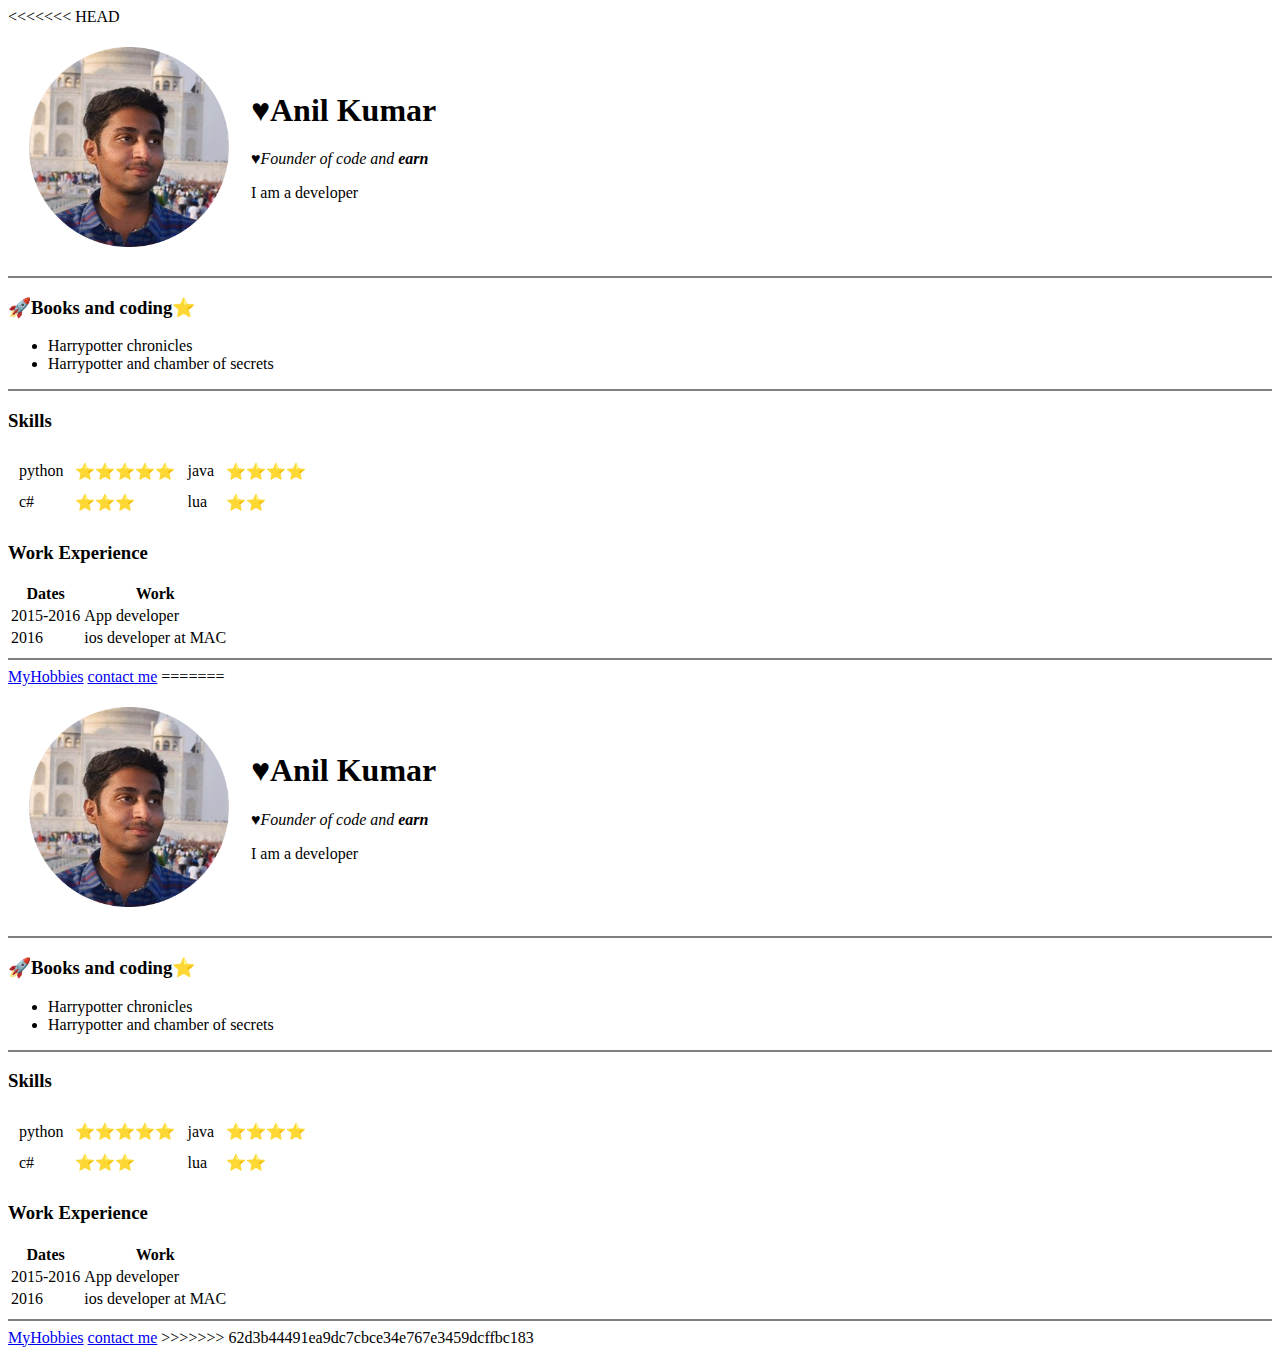
==== index.html @ 6bf4cebf "intialcommit" ====
<<<<<<< HEAD
<!DOCTYPE html>
<html lang="en">
<head>
  <meta charset="UTF-8">
  <meta name="viewport" content="width=device-width, initial-scale=1.0">
  <meta http-equiv="X-UA-Compatible" content="ie=edge">
  <title>Document</title>
</head>
<body>
<table cellspacing="20">
  <tr>
  <td><img src="images\anilimg-modified.png" width="200" alt="anil image" /></td>
  <td><h1>♥Anil Kumar</h1>
  <p><em>♥Founder of code and <strong>earn</strong></em></p>
  <p>I am a developer</p>
  </td>
  </tr>
</table>
  <hr noshade>
  <h3>🚀Books and coding⭐</h3>
  <ul>
    <li>
      Harrypotter chronicles
    </li>
    <li>Harrypotter and chamber of secrets</li>
  </ul>
<hr noshade>
<h3>Skills</h3>
<table cellspacing="10">
  <tr>
    <td>python</td>
    <td>⭐⭐⭐⭐⭐</td>
    <td>java</td>
    <td>⭐⭐⭐⭐</td>
  </tr>
  <tr>
    <td>c#</td>
    <td>⭐⭐⭐</td>
    <td>lua</td>
    <td>⭐⭐</td>
  </tr>
</table>
  <h3>Work Experience</h3>
  <table>
    <thead>
      <tr>
        <th>Dates</th>
        <th>Work</th>
      </tr>
    </thead>
    <tr>
      <td>2015-2016</td>
      <td>App developer</td>
    </tr>
    <tr>
      <td>2016</td>
      <td>ios developer at MAC</td>
    </tr>
  </table>
  <hr noshade>
<a href="myhobbies.html">MyHobbies</a>
<a href="contact.html">contact me</a>
</body>

</html>
=======
<!DOCTYPE html>
<html lang="en">
<head>
  <meta charset="UTF-8">
  <meta name="viewport" content="width=device-width, initial-scale=1.0">
  <meta http-equiv="X-UA-Compatible" content="ie=edge">
  <title>Document</title>
</head>
<body>
<table cellspacing="20">
  <tr>
  <td><img src="images\anilimg-modified.png" width="200" alt="anil image" /></td>
  <td><h1>♥Anil Kumar</h1>
  <p><em>♥Founder of code and <strong>earn</strong></em></p>
  <p>I am a developer</p>
  </td>
  </tr>
</table>
  <hr noshade>
  <h3>🚀Books and coding⭐</h3>
  <ul>
    <li>
      Harrypotter chronicles
    </li>
    <li>Harrypotter and chamber of secrets</li>
  </ul>
<hr noshade>
<h3>Skills</h3>
<table cellspacing="10">
  <tr>
    <td>python</td>
    <td>⭐⭐⭐⭐⭐</td>
    <td>java</td>
    <td>⭐⭐⭐⭐</td>
  </tr>
  <tr>
    <td>c#</td>
    <td>⭐⭐⭐</td>
    <td>lua</td>
    <td>⭐⭐</td>
  </tr>
</table>
  <h3>Work Experience</h3>
  <table>
    <thead>
      <tr>
        <th>Dates</th>
        <th>Work</th>
      </tr>
    </thead>
    <tr>
      <td>2015-2016</td>
      <td>App developer</td>
    </tr>
    <tr>
      <td>2016</td>
      <td>ios developer at MAC</td>
    </tr>
  </table>
  <hr noshade>
<a href="myhobbies.html">MyHobbies</a>
<a href="contact.html">contact me</a>
</body>

</html>
>>>>>>> 62d3b44491ea9dc7cbce34e767e3459dcffbc183
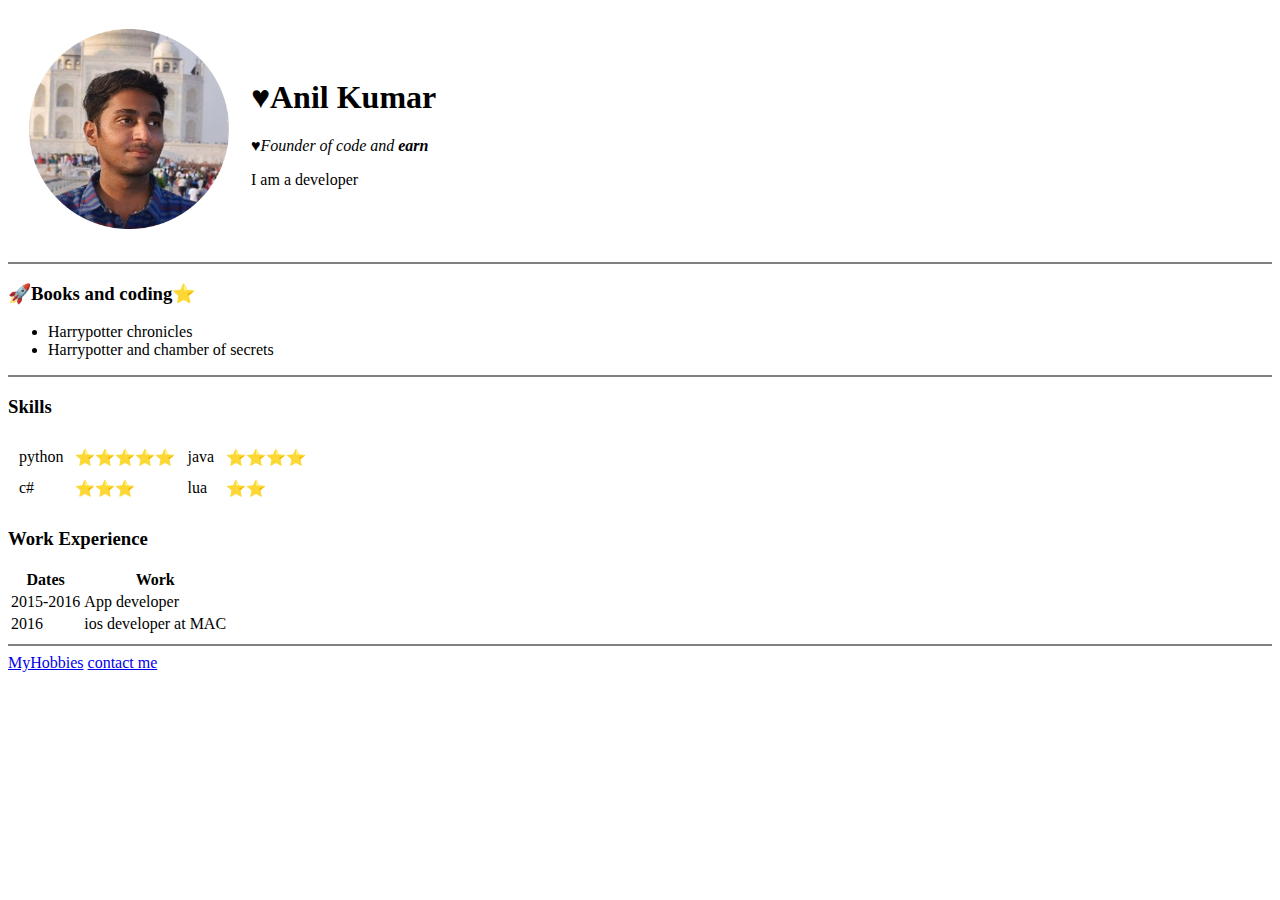
==== commit 5f29eb9b: "intialcommit2" ====
--- a/index.html
+++ b/index.html
@@ -1,4 +1,3 @@
-<<<<<<< HEAD
 <!DOCTYPE html>
 <html lang="en">
 <head>
@@ -64,70 +63,3 @@
 </body>
 
 </html>
-=======
-<!DOCTYPE html>
-<html lang="en">
-<head>
-  <meta charset="UTF-8">
-  <meta name="viewport" content="width=device-width, initial-scale=1.0">
-  <meta http-equiv="X-UA-Compatible" content="ie=edge">
-  <title>Document</title>
-</head>
-<body>
-<table cellspacing="20">
-  <tr>
-  <td><img src="images\anilimg-modified.png" width="200" alt="anil image" /></td>
-  <td><h1>♥Anil Kumar</h1>
-  <p><em>♥Founder of code and <strong>earn</strong></em></p>
-  <p>I am a developer</p>
-  </td>
-  </tr>
-</table>
-  <hr noshade>
-  <h3>🚀Books and coding⭐</h3>
-  <ul>
-    <li>
-      Harrypotter chronicles
-    </li>
-    <li>Harrypotter and chamber of secrets</li>
-  </ul>
-<hr noshade>
-<h3>Skills</h3>
-<table cellspacing="10">
-  <tr>
-    <td>python</td>
-    <td>⭐⭐⭐⭐⭐</td>
-    <td>java</td>
-    <td>⭐⭐⭐⭐</td>
-  </tr>
-  <tr>
-    <td>c#</td>
-    <td>⭐⭐⭐</td>
-    <td>lua</td>
-    <td>⭐⭐</td>
-  </tr>
-</table>
-  <h3>Work Experience</h3>
-  <table>
-    <thead>
-      <tr>
-        <th>Dates</th>
-        <th>Work</th>
-      </tr>
-    </thead>
-    <tr>
-      <td>2015-2016</td>
-      <td>App developer</td>
-    </tr>
-    <tr>
-      <td>2016</td>
-      <td>ios developer at MAC</td>
-    </tr>
-  </table>
-  <hr noshade>
-<a href="myhobbies.html">MyHobbies</a>
-<a href="contact.html">contact me</a>
-</body>
-
-</html>
->>>>>>> 62d3b44491ea9dc7cbce34e767e3459dcffbc183
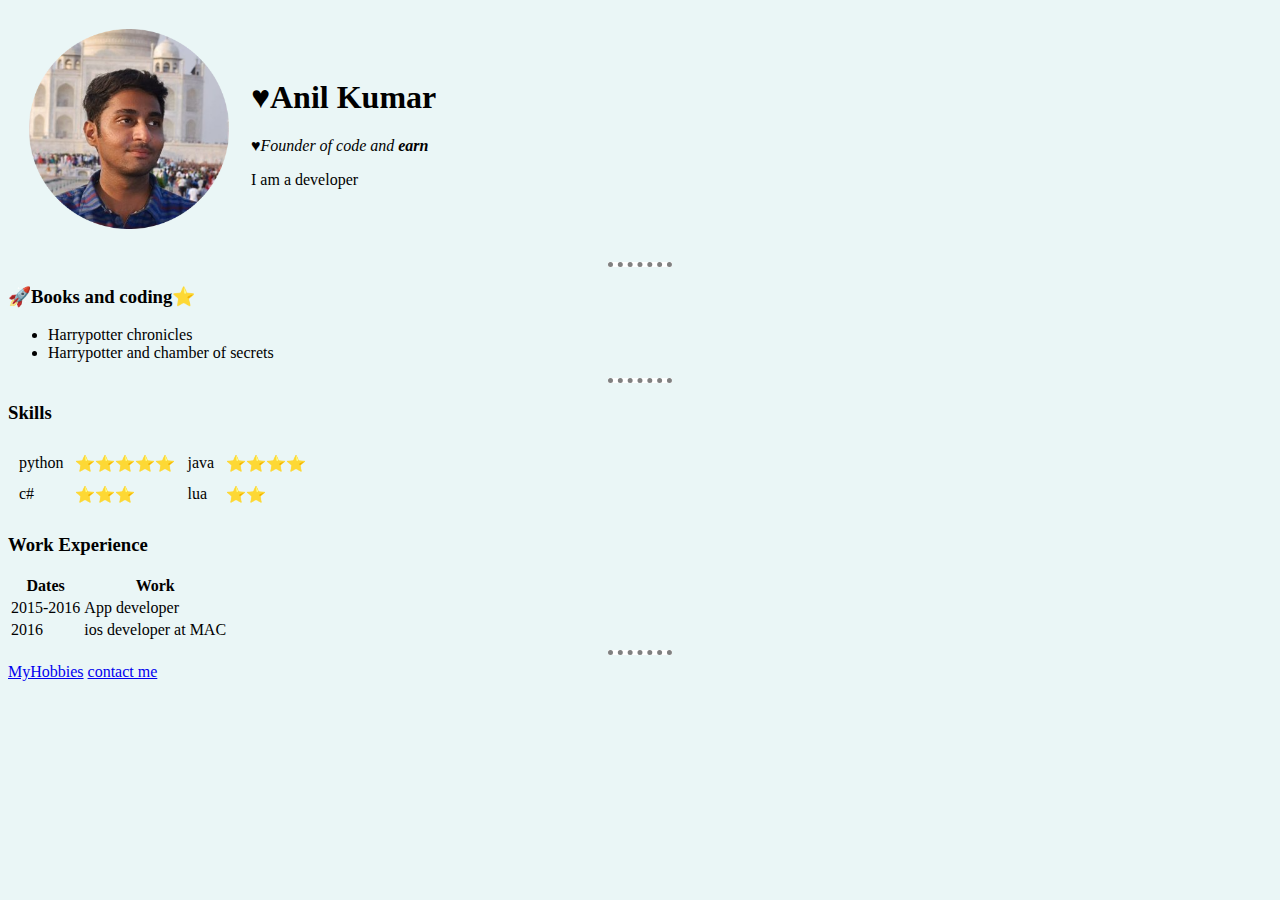
==== commit 294b0cf4: "intialcss" ====
--- a/index.html
+++ b/index.html
@@ -4,7 +4,20 @@
   <meta charset="UTF-8">
   <meta name="viewport" content="width=device-width, initial-scale=1.0">
   <meta http-equiv="X-UA-Compatible" content="ie=edge">
-  <title>Document</title>
+  <title>AnilWebsite</title>
+  <style>
+    body{
+    background-color:#EAF6F6;
+    }
+    hr{
+      background-color: white;
+      border-style: dotted none none;
+      height: 0px;
+      width:5%;
+      border-width:5px;
+      border-color:grey;
+    }
+  </style>
 </head>
 <body>
 <table cellspacing="20">
@@ -16,7 +29,7 @@
   </td>
   </tr>
 </table>
-  <hr noshade>
+  <hr>
   <h3>🚀Books and coding⭐</h3>
   <ul>
     <li>
@@ -24,7 +37,7 @@
     </li>
     <li>Harrypotter and chamber of secrets</li>
   </ul>
-<hr noshade>
+<hr>
 <h3>Skills</h3>
 <table cellspacing="10">
   <tr>
@@ -57,7 +70,7 @@
       <td>ios developer at MAC</td>
     </tr>
   </table>
-  <hr noshade>
+  <hr>
 <a href="myhobbies.html">MyHobbies</a>
 <a href="contact.html">contact me</a>
 </body>
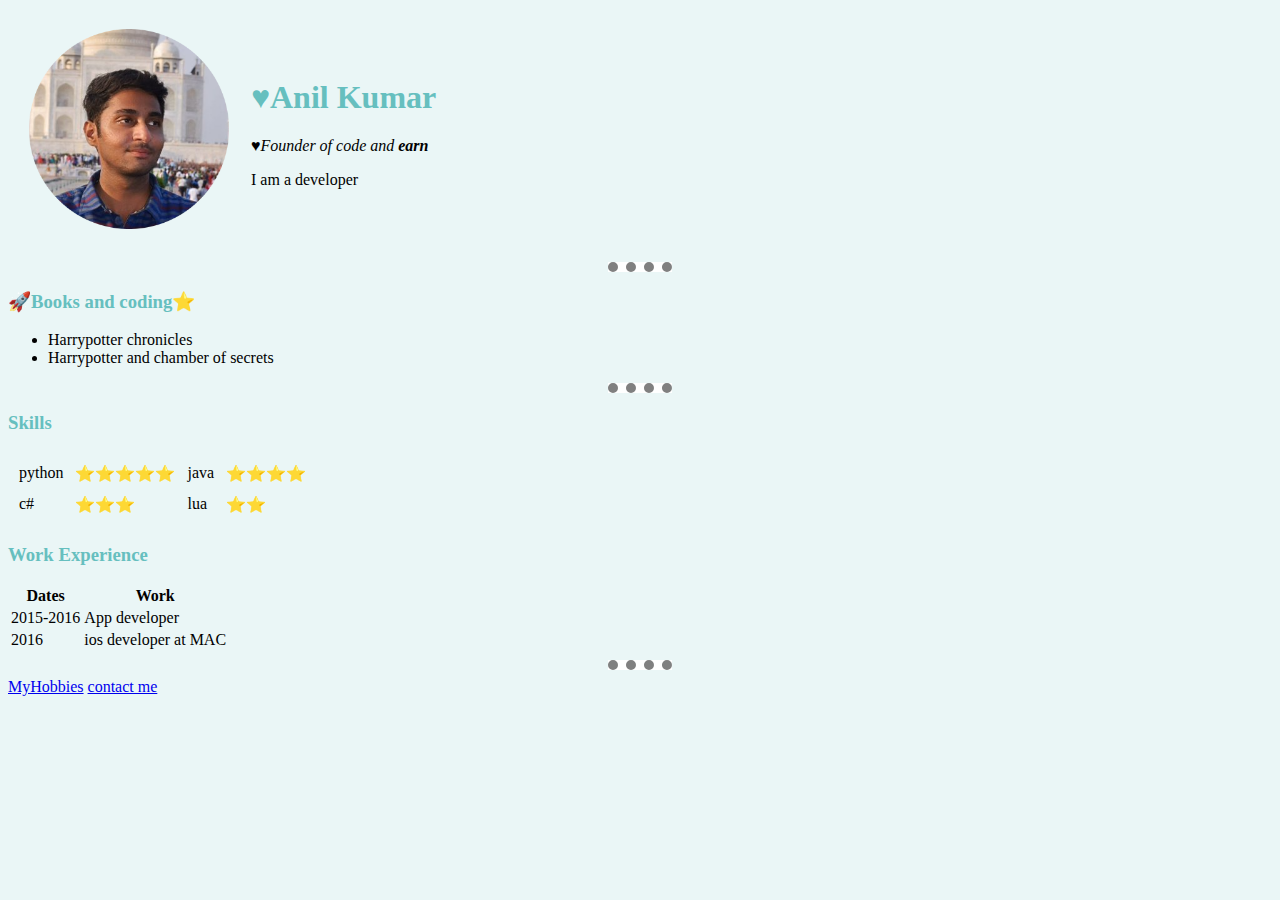
==== commit 27df8327: "globalcsscommit" ====
--- a/index.html
+++ b/index.html
@@ -1,34 +1,25 @@
 <!DOCTYPE html>
 <html lang="en">
+
 <head>
   <meta charset="UTF-8">
   <meta name="viewport" content="width=device-width, initial-scale=1.0">
   <meta http-equiv="X-UA-Compatible" content="ie=edge">
+  <link rel="stylesheet" href="css/styles.css">
   <title>AnilWebsite</title>
-  <style>
-    body{
-    background-color:#EAF6F6;
-    }
-    hr{
-      background-color: white;
-      border-style: dotted none none;
-      height: 0px;
-      width:5%;
-      border-width:5px;
-      border-color:grey;
-    }
-  </style>
 </head>
+
 <body>
-<table cellspacing="20">
-  <tr>
-  <td><img src="images\anilimg-modified.png" width="200" alt="anil image" /></td>
-  <td><h1>♥Anil Kumar</h1>
-  <p><em>♥Founder of code and <strong>earn</strong></em></p>
-  <p>I am a developer</p>
-  </td>
-  </tr>
-</table>
+  <table cellspacing="20">
+    <tr>
+      <td><img src="images\anilimg-modified.png" width="200" alt="anil image" /></td>
+      <td>
+        <h1>♥Anil Kumar</h1>
+        <p><em>♥Founder of code and <strong>earn</strong></em></p>
+        <p>I am a developer</p>
+      </td>
+    </tr>
+  </table>
   <hr>
   <h3>🚀Books and coding⭐</h3>
   <ul>
@@ -37,22 +28,22 @@
     </li>
     <li>Harrypotter and chamber of secrets</li>
   </ul>
-<hr>
-<h3>Skills</h3>
-<table cellspacing="10">
-  <tr>
-    <td>python</td>
-    <td>⭐⭐⭐⭐⭐</td>
-    <td>java</td>
-    <td>⭐⭐⭐⭐</td>
-  </tr>
-  <tr>
-    <td>c#</td>
-    <td>⭐⭐⭐</td>
-    <td>lua</td>
-    <td>⭐⭐</td>
-  </tr>
-</table>
+  <hr>
+  <h3>Skills</h3>
+  <table cellspacing="10">
+    <tr>
+      <td>python</td>
+      <td>⭐⭐⭐⭐⭐</td>
+      <td>java</td>
+      <td>⭐⭐⭐⭐</td>
+    </tr>
+    <tr>
+      <td>c#</td>
+      <td>⭐⭐⭐</td>
+      <td>lua</td>
+      <td>⭐⭐</td>
+    </tr>
+  </table>
   <h3>Work Experience</h3>
   <table>
     <thead>
@@ -71,8 +62,8 @@
     </tr>
   </table>
   <hr>
-<a href="myhobbies.html">MyHobbies</a>
-<a href="contact.html">contact me</a>
+  <a href="myhobbies.html">MyHobbies</a>
+  <a href="contact.html">contact me</a>
 </body>
 
 </html>
--- a/css/styles.css
+++ b/css/styles.css
@@ -0,0 +1,14 @@
+  body{
+  background-color:#EAF6F6;
+  }
+  hr{
+    background-color: white;
+    border-style: dotted none none;
+    height: 0px;
+    width:5%;
+    border-width:10px;
+    border-color:grey;
+  }
+  h1,h3{
+    color: #66BFBF;
+  }
